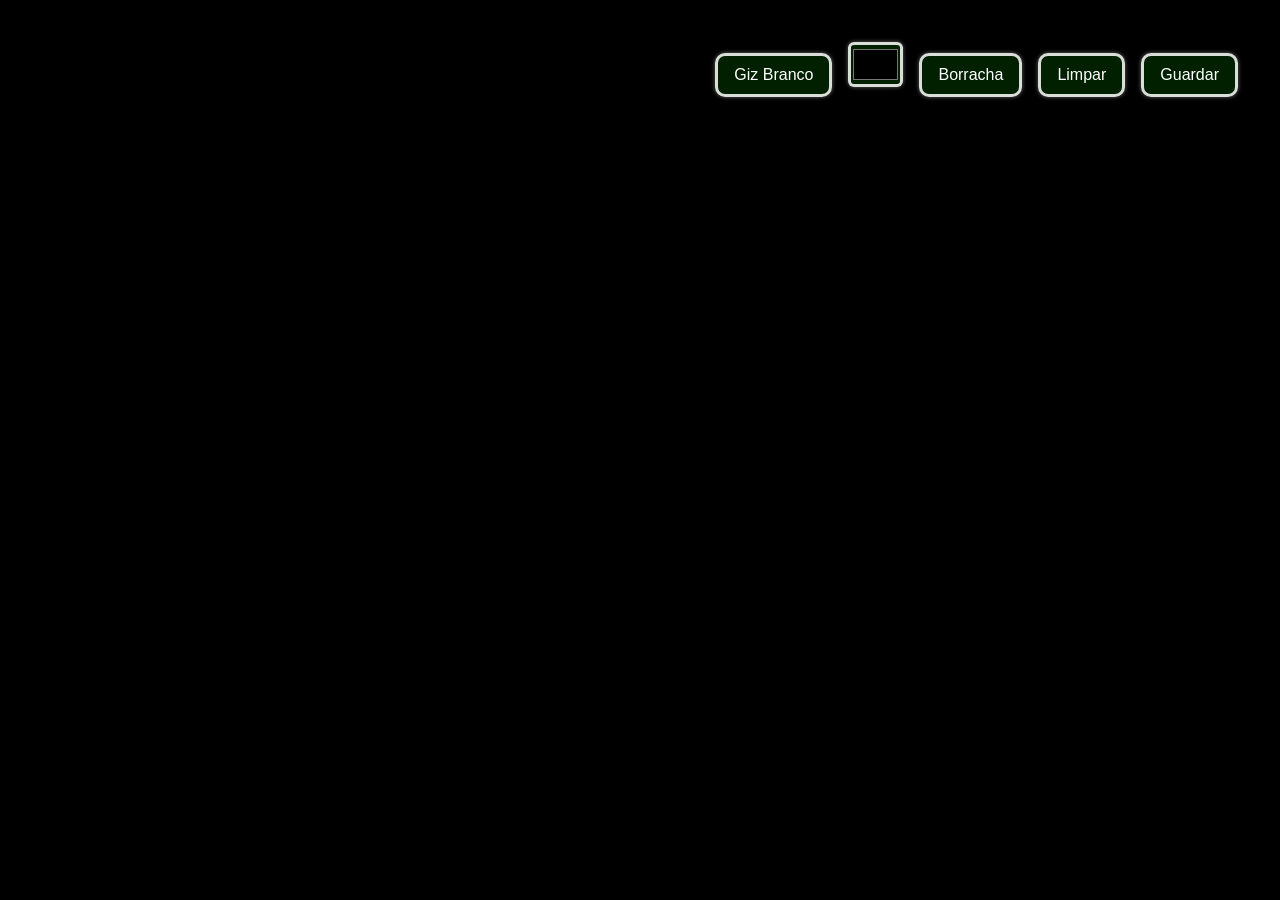
==== index.html @ ad5b36d9 "Atualização do quadro interativo" ====
<!DOCTYPE html>
<html>
<head>
<meta charset="UTF-8">
<title>Quadro Interativo</title>

<style>
  body {
    margin: 0;
    overflow: hidden;
    background: #000;
  }

  #container {
    position: relative;
    width: 100vw;
    height: 100vh;
    background-image: url("quadro.jpg"); /* A tua imagem */
    background-size: cover;
    background-position: center;
  }

  #canvas {
    position: absolute;
    top: 0;
    left: 0;
  }

  /* Estilo giz melhorado */
  #tools {
    position: fixed;
    top: 20px;
    right: 20px;
    background: rgba(0,0,0,0.25);
    padding: 16px;
    border-radius: 12px;
    backdrop-filter: blur(3px);
  }

  button, input[type=color] {
    margin: 6px;
    padding: 10px 16px;
    border-radius: 10px;
    border: 3px solid rgba(255,255,255,0.85);
    background: rgba(0, 50, 0, 0.65); /* verde quadro */
    color: white;
    font-family: "Comic Sans MS", "Chalkboard", sans-serif;
    font-size: 16px;
    cursor: pointer;
    transition: 0.15s;
    box-shadow: 0 0 4px rgba(255,255,255,0.4);
  }

  button:hover, input[type=color]:hover {
    background: rgba(0, 70, 0, 0.9);
    transform: scale(1.07);
    box-shadow: 0 0 8px rgba(255,255,255,0.7);
  }

  input[type=color] {
    width: 55px;
    height: 45px;
    padding: 0;
    border-radius: 6px;
  }
</style>
</head>

<body>

<div id="container">
  <canvas id="canvas"></canvas>
</div>

<div id="tools">
  <button onclick="setColor('white')">Giz Branco</button>
  <input type="color" id="colorPicker" onchange="setColor(this.value)">
  <button onclick="setEraser()">Borracha</button>
  <button onclick="clearCanvas()">Limpar</button>
  <button onclick="saveDrawing()">Guardar</button>
</div>

<script>
  const canvas = document.getElementById("canvas");
  const ctx = canvas.getContext("2d");

  canvas.width = window.innerWidth;
  canvas.height = window.innerHeight;

  let drawing = false;
  let brushColor = "white";
  let brushSize = 5;

  function setColor(color) {
    brushColor = color;
    brushSize = 5;
  }

  function setEraser() {
    brushColor = "rgba(0,0,0,0)";
    brushSize = 30;
  }

  canvas.addEventListener("mousedown", () => drawing = true);
  canvas.addEventListener("mouseup", () => drawing = false);
  canvas.addEventListener("mousemove", draw);

  function draw(e) {
    if (!drawing) return;
    ctx.beginPath();
    ctx.arc(e.clientX, e.clientY, brushSize, 0, Math.PI * 2);
    ctx.fillStyle = brushColor;
    ctx.fill();
  }

  function clearCanvas() {
    ctx.clearRect(0, 0, canvas.width, canvas.height);
  }

  function saveDrawing() {
    const link = document.createElement("a");
    link.download = "quadro-desenho.png";
    link.href = canvas.toDataURL();
    link.click();
  }
</script>

</body>
</html>
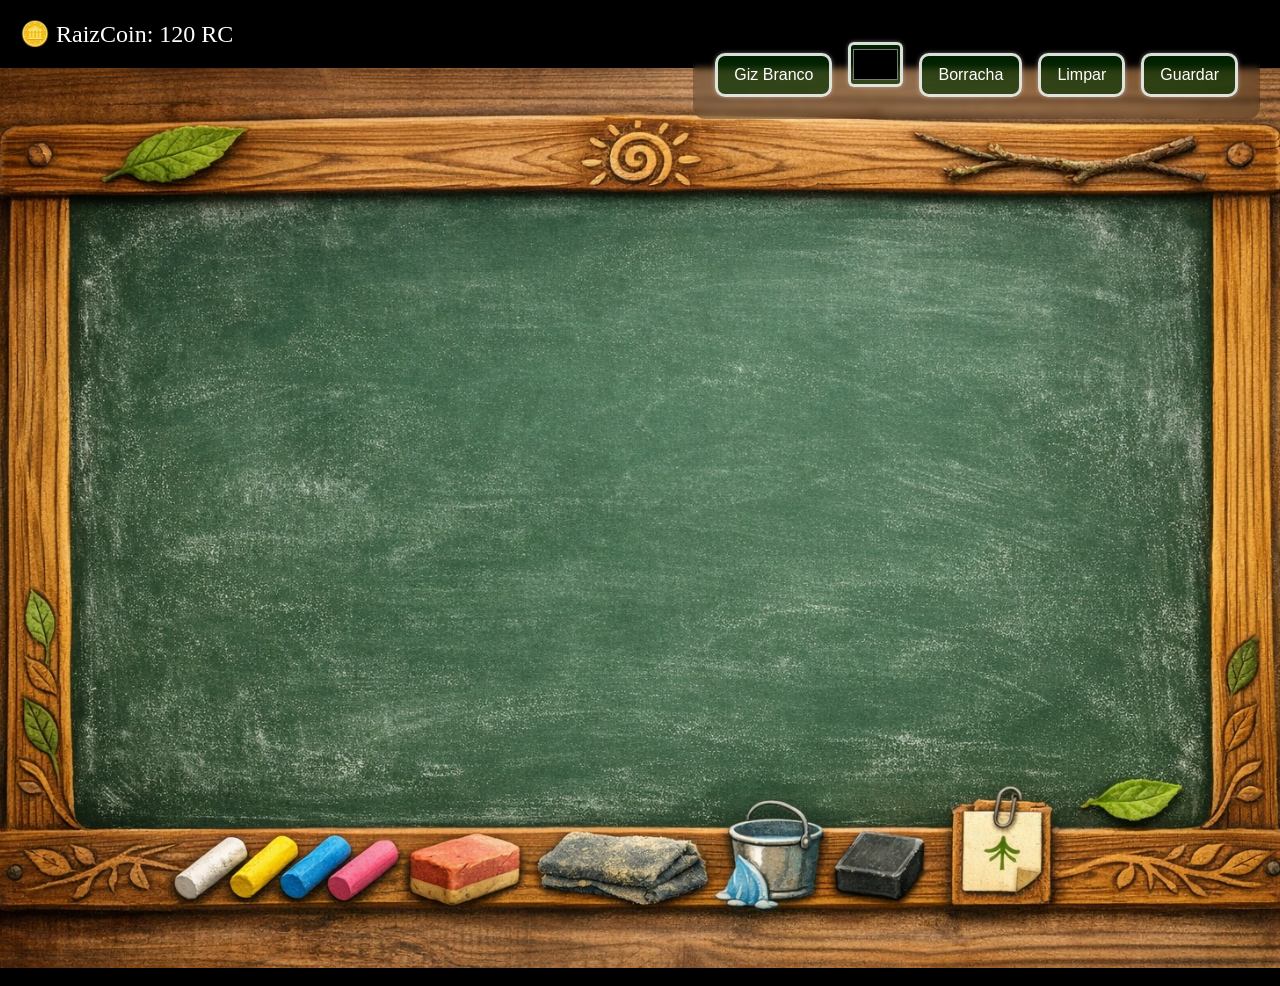
==== commit bb9988b5: "Add RaizCoin panel to index.html Added a RaizCoin panel displaying the current value." ====
--- a/index.html
+++ b/index.html
@@ -67,6 +67,9 @@
 </head>
 
 <body>
+<div style="font-size: 24px; margin: 20px; color: white;">
+  🪙 RaizCoin: 120 RC
+</div>
 
 <div id="container">
   <canvas id="canvas"></canvas>
@@ -127,3 +130,4 @@
 
 </body>
 </html>
+“Adicionar painel RaizCoin”
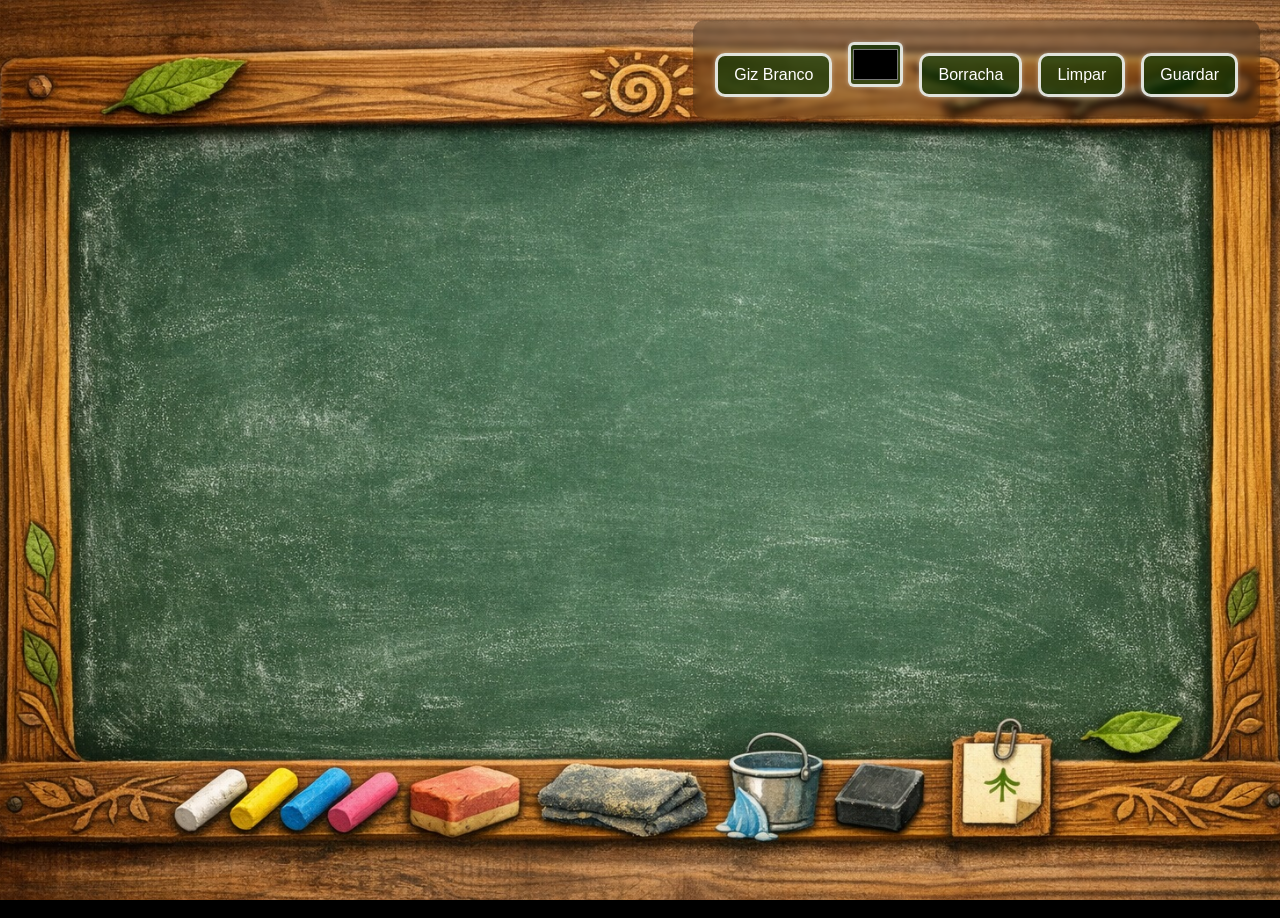
==== commit a74dd995: "Remove RaizCoin display from index.html Removed RaizCoin display from the HTML body." ====
--- a/index.html
+++ b/index.html
@@ -67,9 +67,6 @@
 </head>
 
 <body>
-<div style="font-size: 24px; margin: 20px; color: white;">
-  🪙 RaizCoin: 120 RC
-</div>
 
 <div id="container">
   <canvas id="canvas"></canvas>
